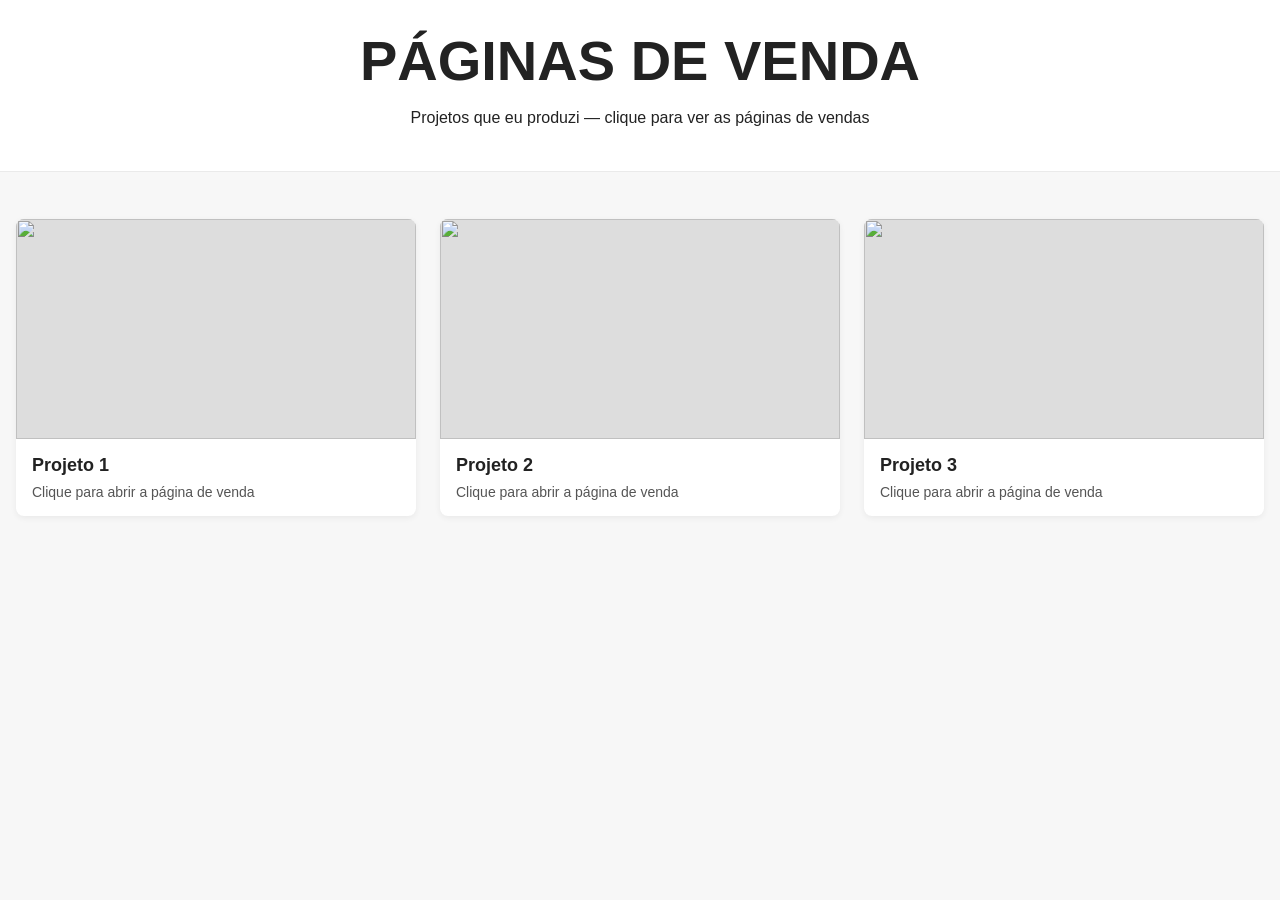
==== paginadevenda.html @ d0bbea58 "Add files via upload" ====
<!doctype html>
<html lang="pt-br">
<head>
  <meta charset="utf-8" />
  <meta name="viewport" content="width=device-width,initial-scale=1" />
  <title>Portfólio — Meus Sites</title>
  <style>
    body{font-family:Arial,Helvetica,sans-serif;margin:0;background:#f7f7f7;color:#222}
    .header{padding:28px 16px;text-align:center;background:#fff;box-shadow:0 1px 0 rgba(0,0,0,.05)}
    .header h1{margin:0;font-size:56px}
    .container{max-width:1300px;margin:48px auto;padding:0 16px;display:flex;justify-content:center}
    .grid{display:grid;grid-template-columns:repeat(auto-fit,minmax(320px,1fr));gap:24px;width:100%;align-items:start;justify-items:center}
    .card{background:#fff;border-radius:8px;overflow:hidden;display:block;text-decoration:none;color:inherit;box-shadow:0 2px 6px rgba(0,0,0,.06);transition:transform .15s,box-shadow .15s;max-width:460px;width:100%}
    .card:hover{transform:translateY(-4px);box-shadow:0 8px 20px rgba(0,0,0,.08)}
    .thumb{width:100%;height:220px;display:block;object-fit:cover;background:#ddd}
    .card-body{padding:16px}
    .title{font-weight:700;margin:0 0 8px;font-size:18px}
    .desc{margin:0;font-size:14px;color:#555}
    .footer-note{text-align:center;color:#666;font-size:13px;padding:16px 0}
    @media (max-width:900px){.grid{grid-template-columns:repeat(auto-fit,minmax(260px,1fr));gap:18px}.thumb{height:180px}}
    @media (max-width:420px){.thumb{height:120px}.header h1{font-size:32px}}
  </style>
</head>
<body>
  <header class="header">
    <h1>PÁGINAS DE VENDA</h1>
    <p>Projetos que eu produzi — clique para ver as páginas de vendas</p>
  </header>

  <main class="container">
    <div class="grid">
      <a class="card" href="https://mentalize.impacta.website/elementor-203/" target="_blank" rel="noopener">
        <img class="thumb" src="https://i.postimg.cc/9M5v6DrX/Whats-App-Image-2026-03-02-at-16-09-43.jpg" width="1200" height="800">
        <div class="card-body"><p class="title">Projeto 1</p><p class="desc">Clique para abrir a página de venda</p></div>
      </a>

      <a class="card" href="https://mentalize.impacta.website/800-acervo-molde/" target="_blank" rel="noopener">
        <img class="thumb" src="https://i.postimg.cc/4xjMcYvD/Whats-App-Image-2026-03-02-at-16-09-26.jpg" width="1200" height="800">
        <div class="card-body"><p class="title">Projeto 2</p><p class="desc">Clique para abrir a página de venda</p></div>
      </a>

      <a class="card" href="https://mentalize.impacta.website/pg-modo-fenix/" target="_blank" rel="noopener">
        <img class="thumb" src="https://i.postimg.cc/Vk2TtJBy/Whats-App-Image-2026-03-02-at-16-09-07.jpg" width="1200" height="800">
        <div class="card-body"><p class="title">Projeto 3</p><p class="desc">Clique para abrir a página de venda</p></div>
      </a>

    </div>

    
  </main>
</body>
</html>
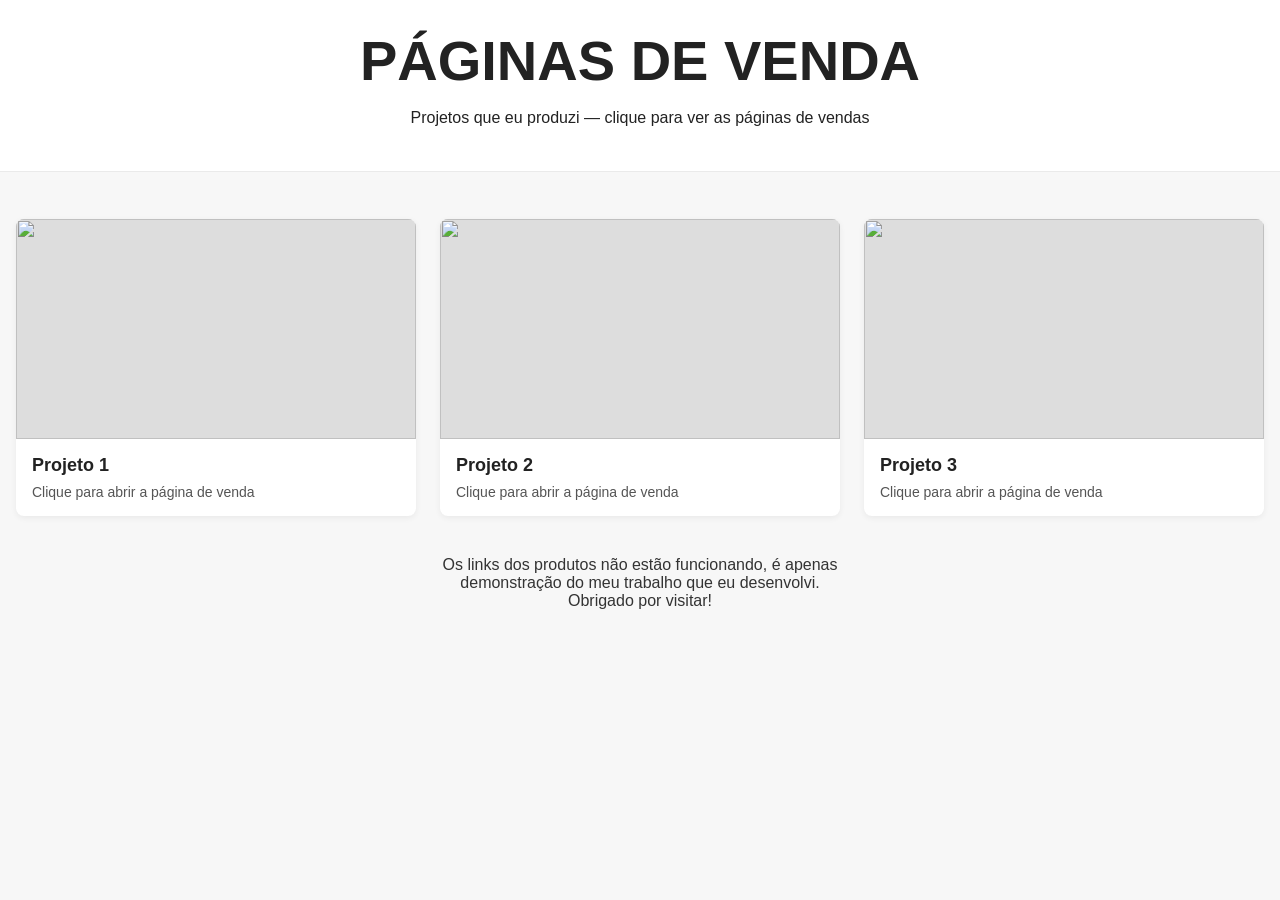
==== commit 195c63c4: "version.2 Added a message indicating that product links are not functional and are for demonstration" ====
--- a/paginadevenda.html
+++ b/paginadevenda.html
@@ -17,6 +17,7 @@
     .title{font-weight:700;margin:0 0 8px;font-size:18px}
     .desc{margin:0;font-size:14px;color:#555}
     .footer-note{text-align:center;color:#666;font-size:13px;padding:16px 0}
+    .mensagem{text-align:center;color:#333; width: 100%;}
     @media (max-width:900px){.grid{grid-template-columns:repeat(auto-fit,minmax(260px,1fr));gap:18px}.thumb{height:180px}}
     @media (max-width:420px){.thumb{height:120px}.header h1{font-size:32px}}
   </style>
@@ -43,10 +44,12 @@
         <img class="thumb" src="https://i.postimg.cc/Vk2TtJBy/Whats-App-Image-2026-03-02-at-16-09-07.jpg" width="1200" height="800">
         <div class="card-body"><p class="title">Projeto 3</p><p class="desc">Clique para abrir a página de venda</p></div>
       </a>
-
+      <br>
+      <p class="mensagem">Os links dos produtos não estão funcionando, é apenas demonstração do meu trabalho que eu desenvolvi. Obrigado por visitar!</p>
     </div>
 
     
   </main>
 </body>
 </html>
+
